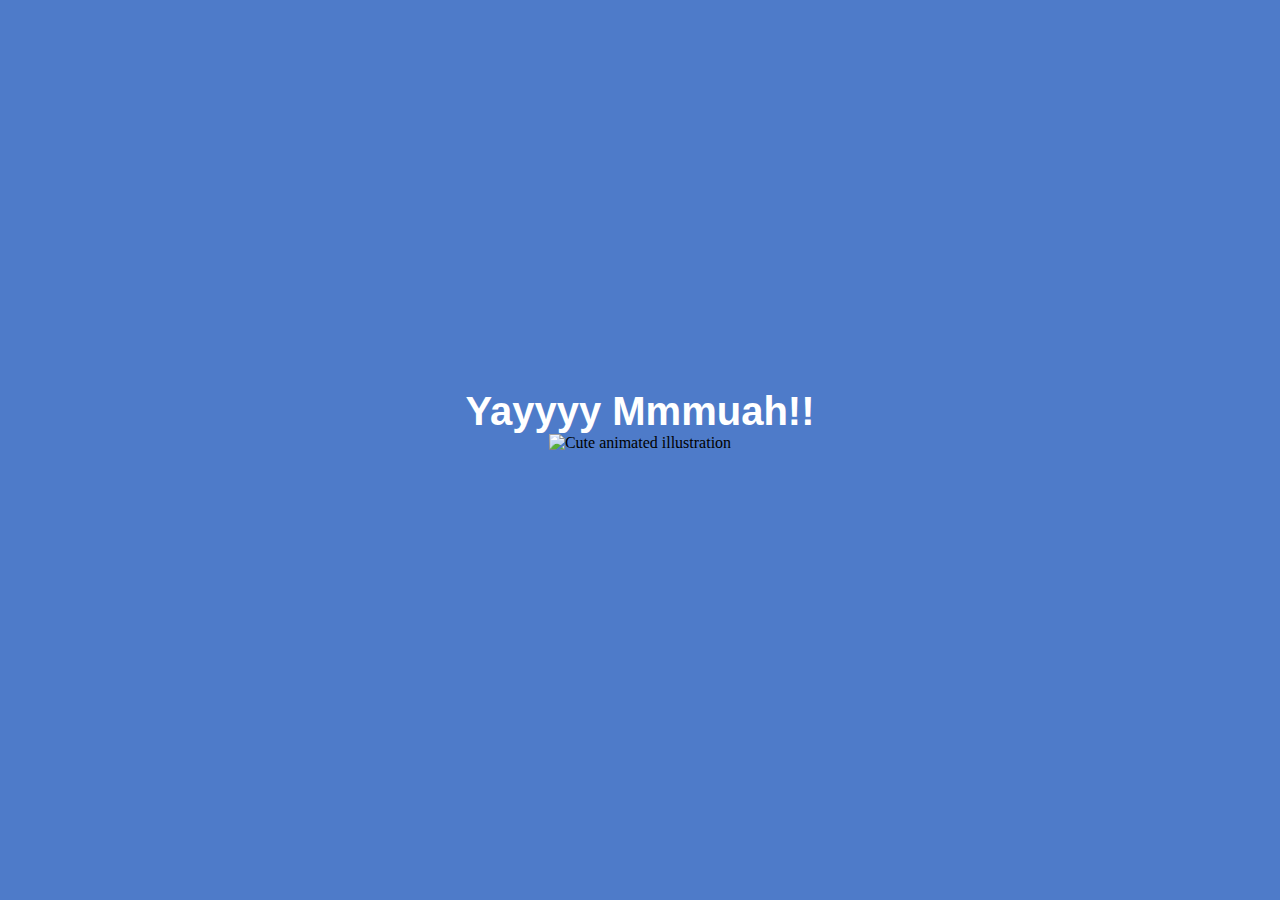
==== for/yes.html @ 7eb8381c "Add files via upload" ====
<!DOCTYPE html>
<html lang="en">
    <head>
        <link rel="stylesheet" href="style.css">
        <title>For Her</title>
        
    </head> 
    <body>
        <div class="container">
            <div >
                <h1 class = "header_text">Yayyyy Mmmuah!!</h1>
            </div>
            <div class="gif_container">
                <img src="https://media.giphy.com/media/v1.Y2lkPTc5MGI3NjExNTJ1NWo5cWwzcmd3amF4bGhhMW5paDlteGp0bHplNTN4bThhNWhmcSZlcD12MV9pbnRlcm5hbF9naWZfYnlfaWQmY3Q9cw/MGS5vaOVCFMBmjB8Ej/giphy.gif" alt="Cute animated illustration">
            </div>
        </div>
       
    </body> 
</html>
---- for/style.css ----
body {
    display: flex;
    justify-content: center;
    align-items: center;
    height: 90vh;
    background-color: rgb(78, 123, 201);
}

#noButton {
    position: absolute;
    margin-left: 150px;
    transition: 0.5s;
}

#yesButton {
    position: absolute;
    margin-right: 150px;
}

.header_text {
    font-family: 'Lucida Sans', 'Lucida Sans Regular', 'Lucida Grande', 'Lucida Sans Unicode', Geneva, Verdana, sans-serif;
    font-size: 40px;
    font-weight: bold;
    color: rgb(255, 255, 255);
    text-align: center;
    margin-top: 15px;
    margin-bottom: 0;
}

.buttons {
    display: flex;
    flex-direction: row;
    justify-content: center;
    align-items: center;
    margin-top: 20px;
    margin-left: 20px;
}

.btn {
    background-color: #ffffff;
    color: rgb(140, 221, 113);
    padding: 15px 32px;
    text-align: center;
    display: inline-block;
    font-size: 16px;
    margin: 4px 2px;
    cursor: pointer;
    border: none;
    border-radius: 20px;
    transition: background-color 0.3s ease;
}

.gif_container {
    display: flex;
    justify-content: center;
    align-items: center;
}

@media only screen and (max-width: 320px) and (max-height: 568px) {
    body {
        height: 100vh;
    }

    .header_text {
        font-size: 20px;
    }

    img {
        height: 60vh;
    }

    .btn {
        padding: 10px 18px;
        font-size: 12px;
    }
}

@media only screen and (max-width: 414px) and (max-height: 736px) {
    body {
        height: 90vh;
    }

    .header_text {
        font-size: 28px;
    }

    img {
        height: 60vh;
    }

    .btn {
        padding: 15px 25px;
        font-size: 14px;
    }
}
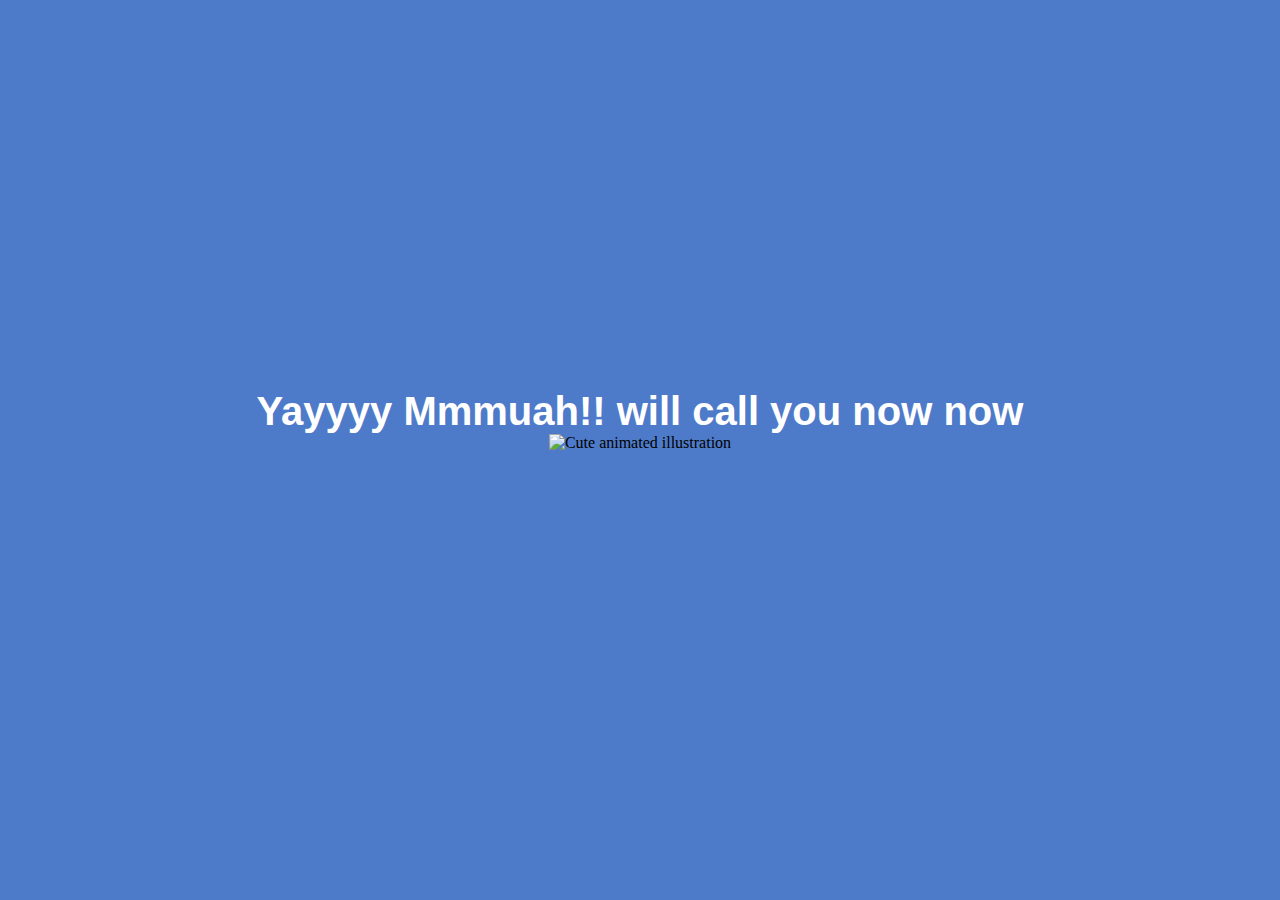
==== commit 360b2b23: "Update yes.html" ====
--- a/for/yes.html
+++ b/for/yes.html
@@ -8,7 +8,7 @@
     <body>
         <div class="container">
             <div >
-                <h1 class = "header_text">Yayyyy Mmmuah!!</h1>
+                <h1 class = "header_text">Yayyyy Mmmuah!! will call you now now</h1>
             </div>
             <div class="gif_container">
                 <img src="https://media.giphy.com/media/v1.Y2lkPTc5MGI3NjExNTJ1NWo5cWwzcmd3amF4bGhhMW5paDlteGp0bHplNTN4bThhNWhmcSZlcD12MV9pbnRlcm5hbF9naWZfYnlfaWQmY3Q9cw/MGS5vaOVCFMBmjB8Ej/giphy.gif" alt="Cute animated illustration">
@@ -16,4 +16,4 @@
         </div>
        
     </body> 
-</html>+</html>
